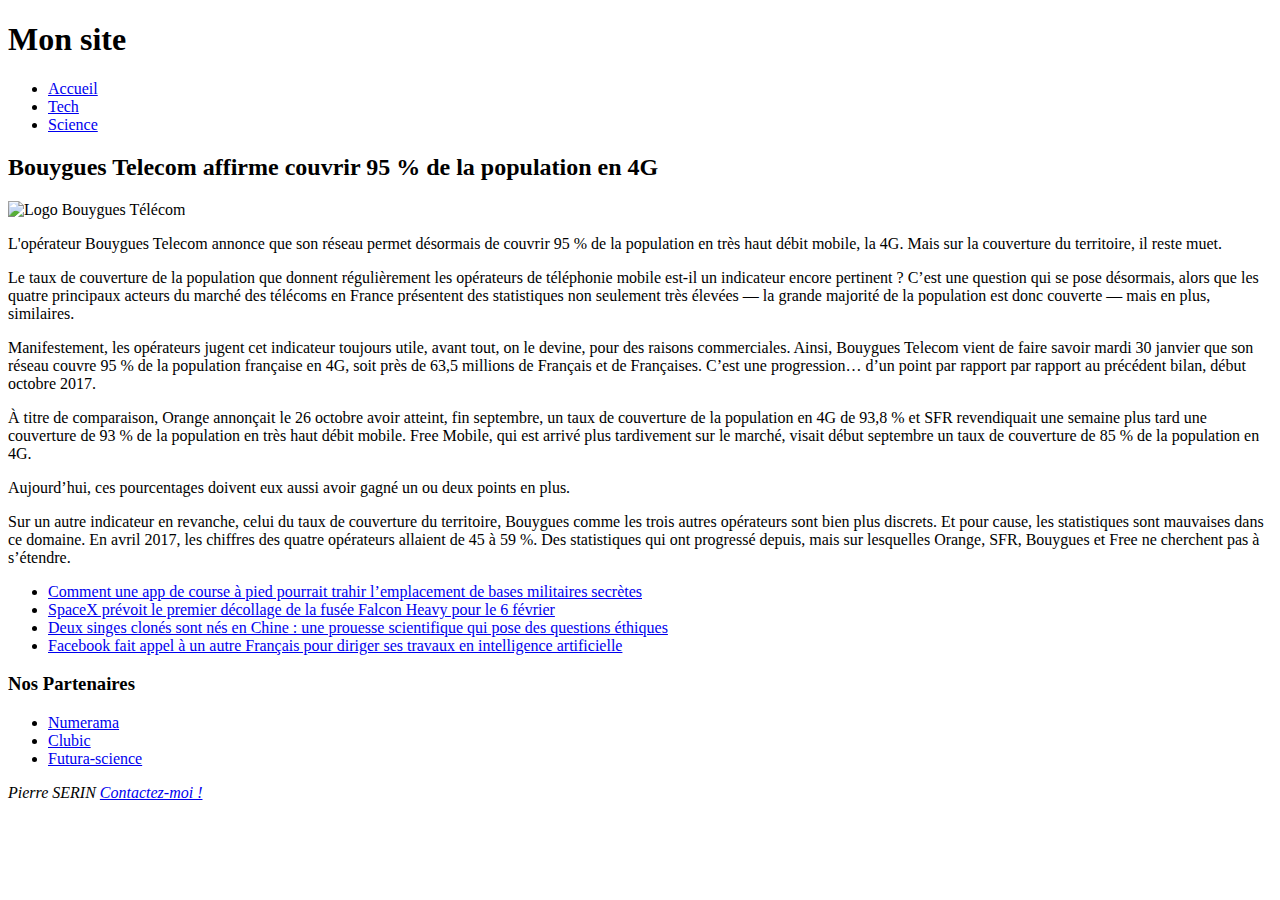
==== bouygues-4g.html @ b5c61393 "wip" ====
<!DOCTYPE html>
<html>
  <head>
    <meta charset="utf-8" />
    <title>Bouygues Telecom affirme couvrir 95 % de la population en 4G</title>
  </head>

  <body>
    <header>
      <h1>Mon site</h1>
      <nav>
        <ul>
          <li><a href="index.html">Accueil</a></li>
          <li><a href="tech.html">Tech</a></li>
          <li><a href="science.html">Science</a></li>
        </ul>
      </nav>
    </header>

    <section>
      <article>
        <h2>Bouygues Telecom affirme couvrir 95 % de la population en 4G</h2>
        <img src="images/logo-bouygues.jpg" alt="Logo Bouygues Télécom" />
        <p>
          L'opérateur Bouygues Telecom annonce que son réseau permet désormais
          de couvrir 95 % de la population en très haut débit mobile, la 4G.
          Mais sur la couverture du territoire, il reste muet.
        </p>
        <p>
          Le taux de couverture de la population que donnent régulièrement les
          opérateurs de téléphonie mobile est-il un indicateur encore pertinent
          ? C’est une question qui se pose désormais, alors que les quatre
          principaux acteurs du marché des télécoms en France présentent des
          statistiques non seulement très élevées — la grande majorité de la
          population est donc couverte — mais en plus, similaires.
        </p>
        <p>
          Manifestement, les opérateurs jugent cet indicateur toujours utile,
          avant tout, on le devine, pour des raisons commerciales. Ainsi,
          Bouygues Telecom vient de faire savoir mardi 30 janvier que son réseau
          couvre 95 % de la population française en 4G, soit près de 63,5
          millions de Français et de Françaises. C’est une progression… d’un
          point par rapport par rapport au précédent bilan, début octobre 2017.
        </p>
        <p>
          À titre de comparaison, Orange annonçait le 26 octobre avoir atteint,
          fin septembre, un taux de couverture de la population en 4G de 93,8 %
          et SFR revendiquait une semaine plus tard une couverture de 93 % de la
          population en très haut débit mobile. Free Mobile, qui est arrivé plus
          tardivement sur le marché, visait début septembre un taux de
          couverture de 85 % de la population en 4G.
        </p>
        <p>
          Aujourd’hui, ces pourcentages doivent eux aussi avoir gagné un ou deux
          points en plus.
        </p>
        <p>
          Sur un autre indicateur en revanche, celui du taux de couverture du
          territoire, Bouygues comme les trois autres opérateurs sont bien plus
          discrets. Et pour cause, les statistiques sont mauvaises dans ce
          domaine. En avril 2017, les chiffres des quatre opérateurs allaient de
          45 à 59 %. Des statistiques qui ont progressé depuis, mais sur
          lesquelles Orange, SFR, Bouygues et Free ne cherchent pas à s’étendre.
        </p>
      </article>

      <aside>
        <ul>
          <li>
            <a href="course-militaire.html"
              >Comment une app de course à pied pourrait trahir l’emplacement de
              bases militaires secrètes</a
            >
          </li>
          <li>
            <a href="space-x.html"
              >SpaceX prévoit le premier décollage de la fusée Falcon Heavy pour
              le 6 février</a
            >
          </li>
          <li>
            <a href="singe-chine.html"
              >Deux singes clonés sont nés en Chine : une prouesse scientifique
              qui pose des questions éthiques</a
            >
          </li>
          <li>
            <a href="facebook-ia.html"
              >Facebook fait appel à un autre Français pour diriger ses travaux
              en intelligence artificielle</a
            >
          </li>
        </ul>
      </aside>
    </section>

    <footer>
      <h3>Nos Partenaires</h3>
      <ul>
        <li><a href="https://www.numerama.com/">Numerama</a></li>
        <li><a href="http://www.clubic.com/">Clubic</a></li>
        <li><a href="https://www.futura-sciences.com">Futura-science</a></li>
      </ul>
      <address>
        Pierre SERIN
        <a href="mailto:pierre.serin@univ-valenciennes.fr">Contactez-moi !</a>
      </address>
    </footer>
  </body>
</html>
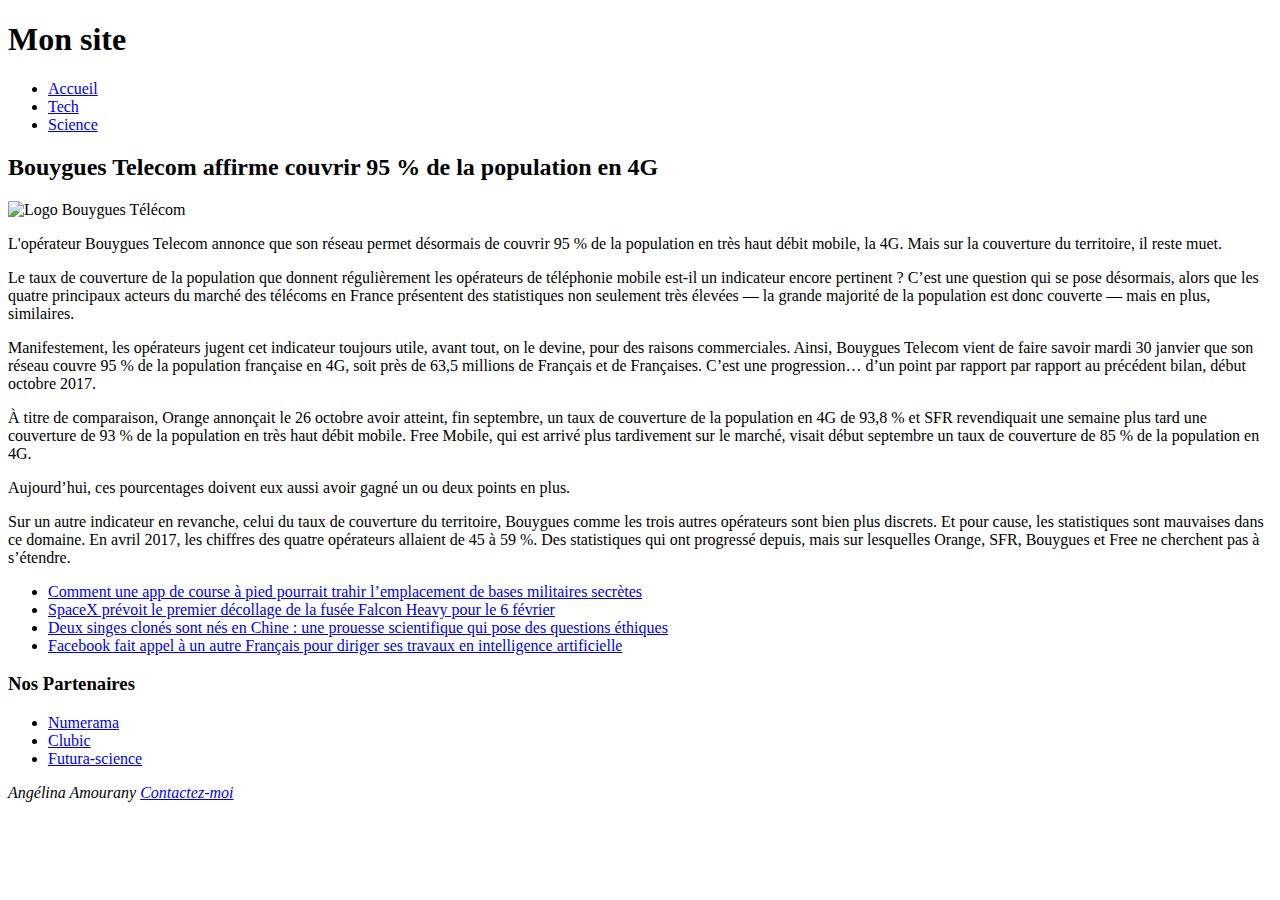
==== commit 1fdd7bc6: "wip" ====
--- a/bouygues-4g.html
+++ b/bouygues-4g.html
@@ -1,5 +1,5 @@
 <!DOCTYPE html>
-<html>
+<html lang="fr">
   <head>
     <meta charset="utf-8" />
     <title>Bouygues Telecom affirme couvrir 95 % de la population en 4G</title>
@@ -63,48 +63,26 @@
           lesquelles Orange, SFR, Bouygues et Free ne cherchent pas à s’étendre.
         </p>
       </article>
+<aside>
+      <ul>
+        <li><a href="course-militaire.html">Comment une app de course à pied pourrait trahir l’emplacement de bases militaires secrètes</a></li>
+        <li><a href="space-x.html">SpaceX prévoit le premier décollage de la fusée Falcon Heavy pour le 6 février</a></li>
+        <li><a href="singe-chine.html">Deux singes clonés sont nés en Chine : une prouesse scientifique qui pose des questions éthiques</a></li>
+        <li><a href="facebook-ia.html">Facebook fait appel à un autre Français pour diriger ses travaux en intelligence artificielle</a></li>
+    </ul>
+</aside>
+</section>
 
-      <aside>
-        <ul>
-          <li>
-            <a href="course-militaire.html"
-              >Comment une app de course à pied pourrait trahir l’emplacement de
-              bases militaires secrètes</a
-            >
-          </li>
-          <li>
-            <a href="space-x.html"
-              >SpaceX prévoit le premier décollage de la fusée Falcon Heavy pour
-              le 6 février</a
-            >
-          </li>
-          <li>
-            <a href="singe-chine.html"
-              >Deux singes clonés sont nés en Chine : une prouesse scientifique
-              qui pose des questions éthiques</a
-            >
-          </li>
-          <li>
-            <a href="facebook-ia.html"
-              >Facebook fait appel à un autre Français pour diriger ses travaux
-              en intelligence artificielle</a
-            >
-          </li>
-        </ul>
-      </aside>
-    </section>
-
-    <footer>
-      <h3>Nos Partenaires</h3>
-      <ul>
-        <li><a href="https://www.numerama.com/">Numerama</a></li>
-        <li><a href="http://www.clubic.com/">Clubic</a></li>
-        <li><a href="https://www.futura-sciences.com">Futura-science</a></li>
-      </ul>
-      <address>
-        Pierre SERIN
-        <a href="mailto:pierre.serin@univ-valenciennes.fr">Contactez-moi !</a>
-      </address>
-    </footer>
+<footer>
+<h3>Nos Partenaires</h3>
+<ul>
+    <li><a href="https://www.numerama.com/">Numerama</a></li>
+    <li><a href="http://www.clubic.com/">Clubic</a></li>
+    <li><a href="https://www.futura-sciences.com">Futura-science</a></li>
+</ul>
+<address>
+    Angélina Amourany
+    <a href="mailto:aamourany@hotmail.fr">Contactez-moi</a>
+</address>
   </body>
 </html>
